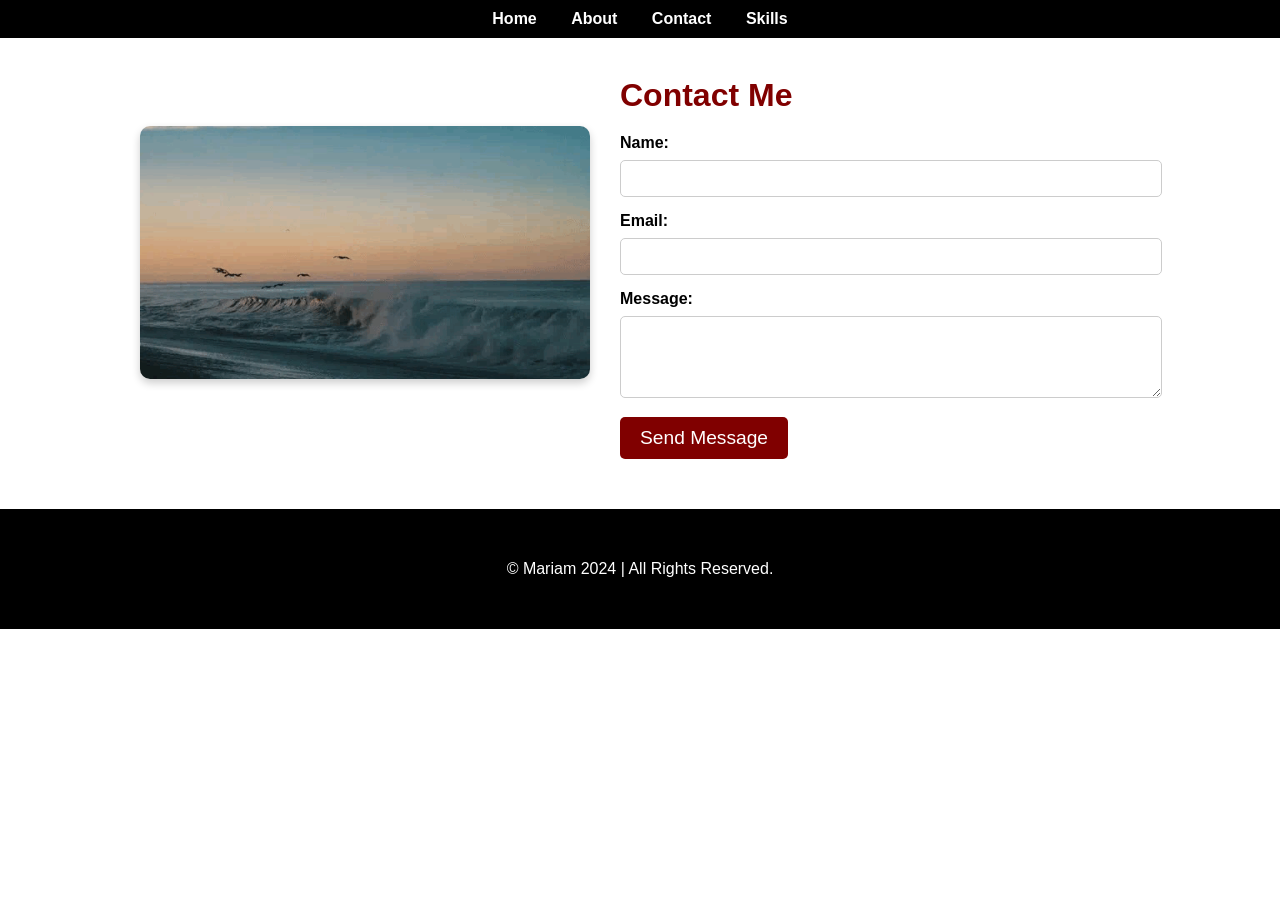
==== contact.html @ ed065f28 "Update from last time with JavaScript and CSS" ====
<!DOCTYPE html>
<html lang="en">
<head>
    <meta charset="UTF-8">
    <meta name="viewport" content="width=device-width, initial-scale=1.0">
    <title>Contact Me</title>
    <link rel="stylesheet" href="styles.css">
</head>
<body>

    <!-- Header with navigation links -->
    <header class="header">
        <nav class="navbar">
            <a href="home.html">Home</a>
            <a href="about.html">About</a>
            <a href="contact.html">Contact</a>
            <a href="skills.html">Skills</a>
        </nav>
    </header>

    <!-- Contact content -->
    <div class="contact-container">
        <!-- Image on the left -->
        <div class="contact-image">
            <img src="oceanaesthetic.gif" alt="Contact Image">
        </div>
        
        <!-- Contact form on the right -->
        <div class="contact-form">
            <h2>Contact Me</h2>
            <form action="#" method="post">
                <label for="name">Name:</label>
                <input type="text" id="name" name="name" required>
                
                <label for="email">Email:</label>
                <input type="email" id="email" name="email" required>
                
                <label for="message">Message:</label>
                <textarea id="message" name="message" rows="4" required></textarea>
                
                <button type="submit" class="submit-button">Send Message</button>
            </form>
        </div>
    </div>

    <!-- Footer -->
    <footer class="footer">
        <p>&copy; Mariam 2024 | All Rights Reserved. </p>
    </footer>


</body>
</html>
---- styles.css ----
body {
    margin: 0;
    font-family: Arial, sans-serif;
    color: white; /* Change text color to white for visibility */
}

header {
    position: absolute; /* Allow the nav to be on top of the GIF */
    top: 10px; /* Position it at the top */
    width: 100%;
    text-align: center; /* Center the nav links */
    z-index: 10; /* Bring nav above the GIF */
}

nav a {
    margin: 0 10px;
    color: rgb(99, 97, 85); /* Shiny gold color */
    text-decoration: none;
    font-weight: bold;
    transition: color 0.3s ease; /* Color transition */
}

nav a:hover {
    color: #747268; /* Brighter gold on hover */
}

.hero {
    position: relative;
    height: 100vh; /* Full viewport height */
    background: url('daarkaesthetic.gif') no-repeat center center fixed; /* Full-screen GIF */
    background-size: cover; /* Cover the entire viewport */
    display: flex;
    justify-content: center; /* Center the content horizontally */
    align-items: center; /* Center the content vertically */
}

.name {
    font-size: 3em; /* Adjust the size of your name */
    color: rgb(147, 19, 19);
    font-family: 'Playfair Display', serif; /* Use the elegant font */
    text-align: center;
    text-shadow: 2px 2px 8px rgba(132, 8, 8, 0.7); /* Add shadow for better visibility */
}

footer {
    text-align: center;
    padding: 10px 0;
    background-color: black;
    color: white;
    position: relative;
    bottom: 0;
    width: 100%;
}


/*ABOUT PAGE */

body {
    margin: 0;
    font-family: Arial, sans-serif;
    background-color: white;
    color: black;
}

header {
    background-color: black;
    padding: 10px 0;
    text-align: center;
    position: fixed;
    top: 0;
    width: 100%;
    z-index: 10;
}

nav a {
    margin: 0 15px;
    color: white;
    text-decoration: none;
    font-weight: bold;
    transition: color 0.3s ease, text-shadow 0.3s ease;
}

nav a:hover {
    color: #b31212; /* Bright gold */
    text-shadow: 0 0 5px #a41a1a, 0 0 10px #941010; /* Glowing effect */
}

.about-content {
    padding: 80px 20px; /* Adjust for fixed header */
}

.about-section {
    display: flex;
    align-items: center;
    margin-bottom: 40px;
}

.about-section:nth-child(even) {
    flex-direction: row-reverse;
}

.about-text, .about-image {
    flex: 1;
    padding: 20px;
    text-align: center;
}

.about-text {
    max-width: 50%;
}

.about-image img {
    width: 100%;
    max-width: 300px;
    height: auto;
    border: 2px solid black;
    border-radius: 5px;
}

footer {
    background-color: black;
    color: white;
    text-align: center;
    padding: 35px 0;
    position: relative;
    bottom: 0;
    width: 100%;
}





/* Contact container layout */
.contact-container {
    display: flex;
    justify-content: space-between;
    align-items: center;
    margin: 50px auto;
    max-width: 1000px;
}

/* Contact image styling */
.contact-image img {
    width: 100%;
    max-width: 450px;
    border-radius: 10px;
    box-shadow: 0 4px 8px rgba(0, 0, 0, 0.2);
}

/* Contact form styling */
.contact-form {
    flex: 1;
    margin-left: 30px;
}

.contact-form h2 {
    font-size: 2em;
    color: maroon;
    margin-bottom: 20px;
}

.contact-form label {
    display: block;
    margin-bottom: 8px;
    font-weight: bold;
    color: black;
}

.contact-form input,
.contact-form textarea {
    width: 100%;
    padding: 10px;
    margin-bottom: 15px;
    border: 1px solid #ccc;
    border-radius: 5px;
    transition: border-color 0.3s ease;
}

.contact-form input:focus,
.contact-form textarea:focus {
    border-color: maroon;
    outline: none;
}

/* Submit button styling */
.submit-button {
    background-color: maroon;
    color: white;
    font-size: 1.2em;
    padding: 10px 20px;
    border: none;
    border-radius: 5px;
    cursor: pointer;
    transition: background-color 0.3s ease, transform 0.3s ease;
}

.submit-button:hover {
    background-color: #000000; /* Gold color */
    transform: scale(1.05);
}

/* Responsive design adjustments */
@media (max-width: 768px) {
    .contact-container {
        flex-direction: column;
        text-align: center;
    }
    .contact-form {
        margin-left: 0;
        margin-top: 20px;
    }
    .contact-image img {
        max-width: 100%;
    }
}
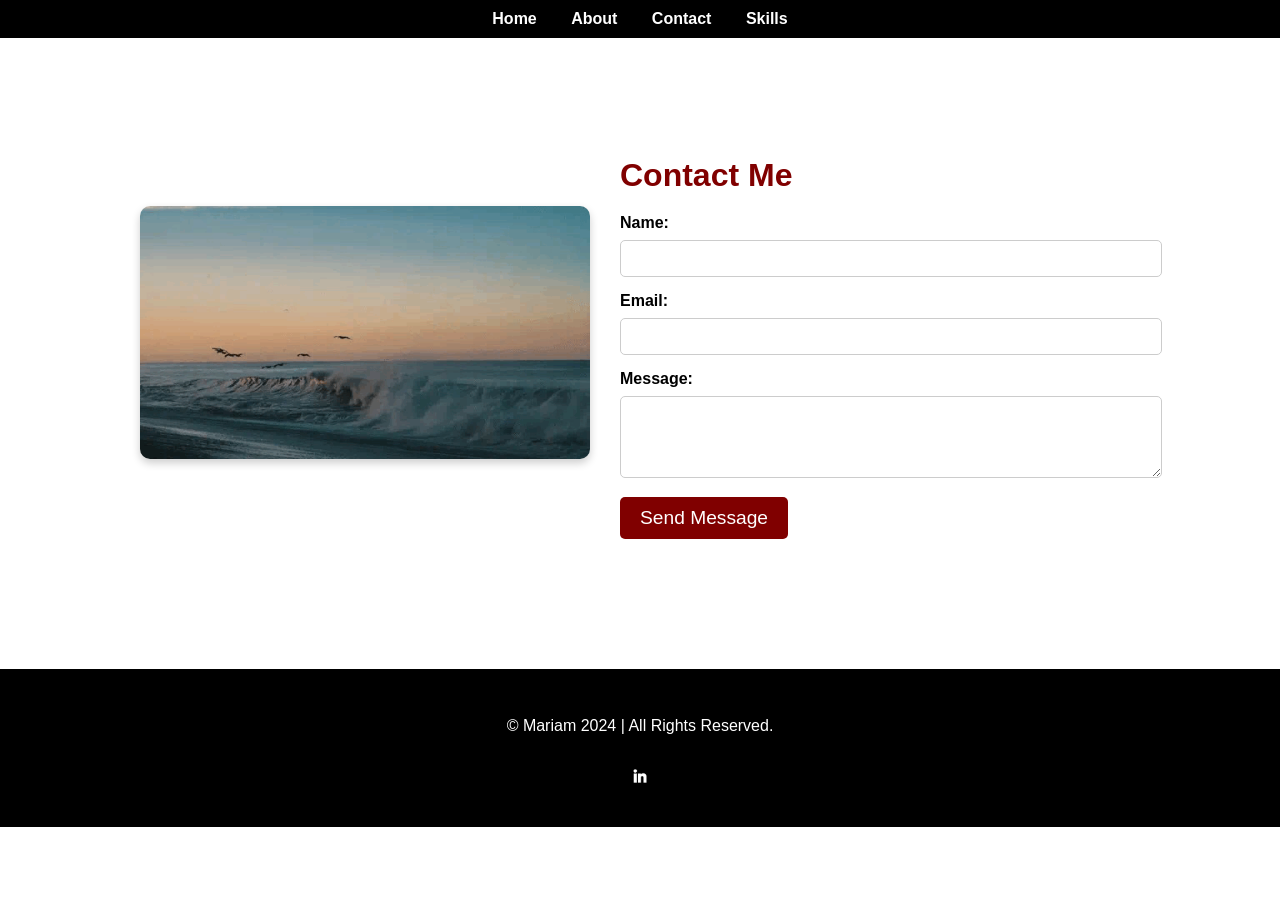
==== commit a5ecd78c: "update since 2 weeks ago this is my update doing because not updated everything in a long time" ====
--- a/contact.html
+++ b/contact.html
@@ -46,6 +46,9 @@
     <!-- Footer -->
     <footer class="footer">
         <p>&copy; Mariam 2024 | All Rights Reserved. </p>
+        <a href="https://www.linkedin.com/in/mariamahmad" target="_blank">
+            <img src="39a5ae84afcd8cd690f37e65f7d94798.jpg" alt="LinkedIn Logo" class="linkedin-logo">
+        </a>
     </footer>
 
 
--- a/styles.css
+++ b/styles.css
@@ -24,33 +24,40 @@
     color: #747268; /* Brighter gold on hover */
 }
 
+/* Hero Section */
 .hero {
     position: relative;
-    height: 100vh; /* Full viewport height */
-    background: url('daarkaesthetic.gif') no-repeat center center fixed; /* Full-screen GIF */
-    background-size: cover; /* Cover the entire viewport */
-    display: flex;
-    justify-content: center; /* Center the content horizontally */
-    align-items: center; /* Center the content vertically */
-}
-
+    height: 100vh;
+    background: url('daarkaesthetic.gif') no-repeat center center fixed;
+    background-size: cover;
+    display: flex;
+    flex-direction: column; /* Stack items vertically */
+    justify-content: center;
+    align-items: center;
+}
+
+/* Name Styling */
 .name {
-    font-size: 3em; /* Adjust the size of your name */
+    font-size: 3em;
     color: rgb(147, 19, 19);
-    font-family: 'Playfair Display', serif; /* Use the elegant font */
-    text-align: center;
-    text-shadow: 2px 2px 8px rgba(132, 8, 8, 0.7); /* Add shadow for better visibility */
-}
-
-footer {
-    text-align: center;
-    padding: 10px 0;
-    background-color: black;
-    color: white;
-    position: relative;
-    bottom: 0;
-    width: 100%;
-}
+    font-family: 'Playfair Display', serif;
+    text-shadow: 2px 2px 8px rgba(132, 8, 8, 0.7);
+    margin: 0;
+}
+
+/* Welcome Message Styling */
+.welcome-message {
+    font-size: 1.5em;
+    color: rgb(147, 19, 19);
+    font-family: 'Playfair Display', serif;
+    text-shadow: 2px 2px 8px rgba(132, 8, 8, 0.5);
+    margin-top: 15px; /* Adds space between name and welcome message */
+}
+
+
+
+
+
 
 
 /*ABOUT PAGE */
@@ -113,18 +120,24 @@
     width: 100%;
     max-width: 300px;
     height: auto;
-    border: 2px solid black;
+    box-shadow: 0 4px 8px rgba(0, 0, 0, 0.2); /* Optional shadow for better focus */
     border-radius: 5px;
 }
 
+
+.about-video video {
+    border-radius: 8px; /* Optional rounded corners */
+    box-shadow: 0 4px 8px rgba(0, 0, 0, 0.2); /* Optional shadow for better focus */
+}
+
 footer {
-    background-color: black;
-    color: white;
-    text-align: center;
-    padding: 35px 0;
-    position: relative;
-    bottom: 0;
-    width: 100%;
+    background-color: black;   /* Set the footer background color */
+    color: white;              /* Set the footer text color */
+    text-align: center;        /* Center-align text */
+    padding: 32px 0;          /* Vertical padding, adjust as necessary */
+    position: relative;        /* Use relative positioning */
+    width: 100%;               /* Ensure the footer takes full width */
+    clear: both;               /* Clear any floating elements */
 }
 
 
@@ -136,7 +149,7 @@
     display: flex;
     justify-content: space-between;
     align-items: center;
-    margin: 50px auto;
+    margin: 130px auto;
     max-width: 1000px;
 }
 
@@ -219,4 +232,64 @@
 
 
 
-
+.linkedin-logo {
+    width: 30px; /* Adjust size as needed */
+    height: auto; /* Maintain aspect ratio */
+    margin-top: 10px; /* Space above the logo */
+    transition: transform 0.3s ease; /* Add a nice effect when hovering */
+}
+
+.linkedin-logo:hover {
+    transform: scale(1.1); /* Slightly enlarge on hover */
+}
+
+
+.skills-content {
+    display: flex;
+    justify-content: space-around; /* Space out the boxes */
+    margin-bottom: 20px; /* Space between skills and achievements */
+}
+
+.skill-box {
+    position: relative;
+    width: 200px; /* Width of the box */
+    height: 200px; /* Height of the box */
+    perspective: 1000px; /* Gives depth to the flip effect */
+    margin: 20px; /* Space between boxes */
+}
+
+.skill-front,
+.skill-back {
+    position: absolute;
+    width: 100%;
+    height: 100%;
+    backface-visibility: hidden; /* Hides the back side when flipped */
+    border: 2px solid #940000; /* Red border */
+    border-radius: 8px; /* Rounded corners */
+    display: flex;
+    align-items: center; /* Center vertically */
+    justify-content: center; /* Center horizontally */
+    font-size: 1.5em; /* Font size */
+    transition: transform 0.6s; /* Smooth transition for flipping */
+}
+
+.skill-front {
+    background-color: #fdfcfc; /* Front side background color */
+    color: #000000; /* Front side text color */
+}
+
+.skill-back {
+    background-color: #940000; /* Back side background color */
+    color: white; /* Back side text color */
+    transform: rotateY(180deg); /* Initially rotate the back side */
+}
+
+/* Flip the card on hover */
+.skill-box:hover .skill-front {
+    transform: rotateY(180deg);
+}
+
+.skill-box:hover .skill-back {
+    transform: rotateY(0deg);
+}
+
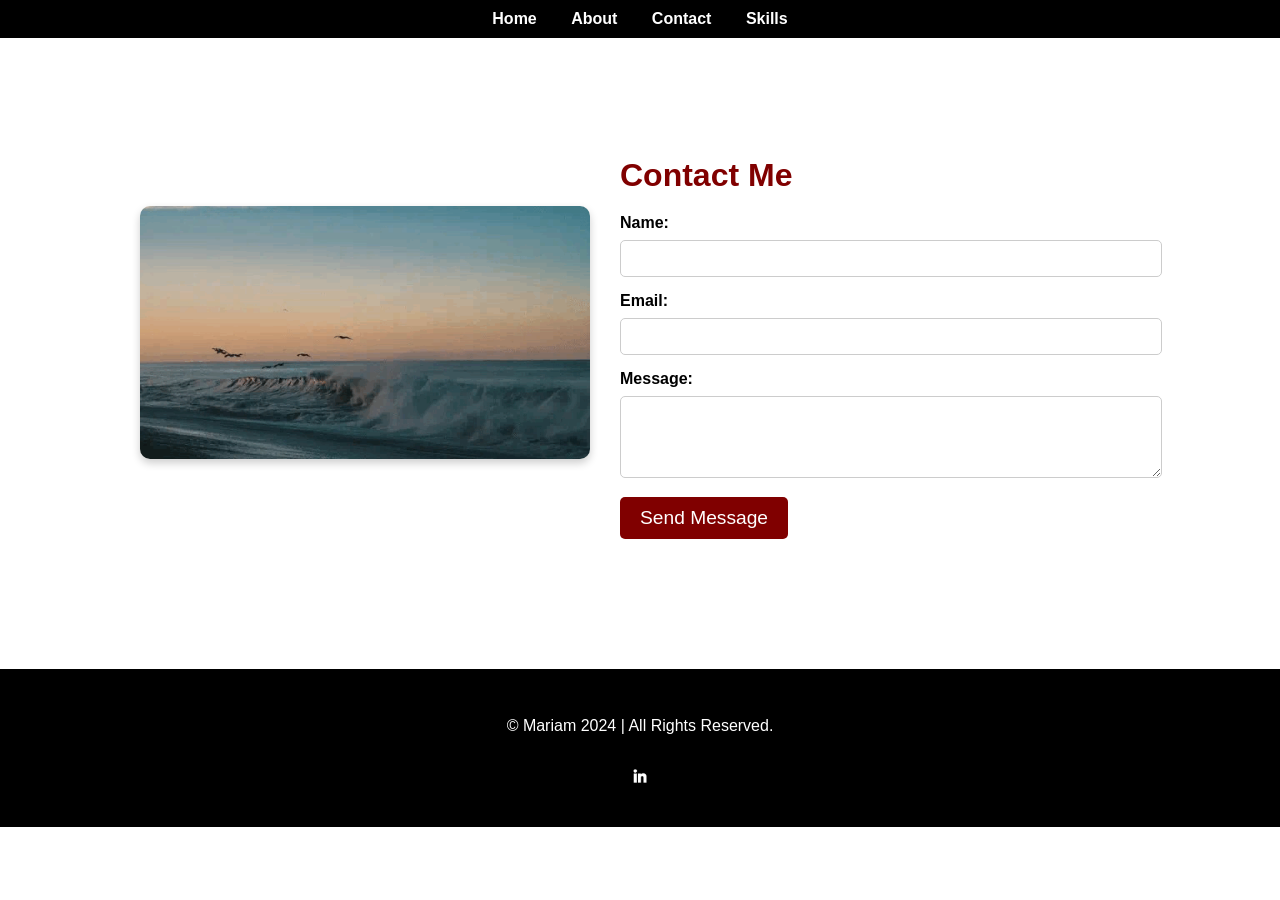
==== commit abc6db55: "home update update" ====
--- a/styles.css
+++ b/styles.css
@@ -50,7 +50,7 @@
     font-size: 1.5em;
     color: rgb(147, 19, 19);
     font-family: 'Playfair Display', serif;
-    text-shadow: 2px 2px 8px rgba(132, 8, 8, 0.5);
+    text-shadow: 2px 2px 8px rgba(132, 8, 8, 0.7);
     margin-top: 15px; /* Adds space between name and welcome message */
 }
 
